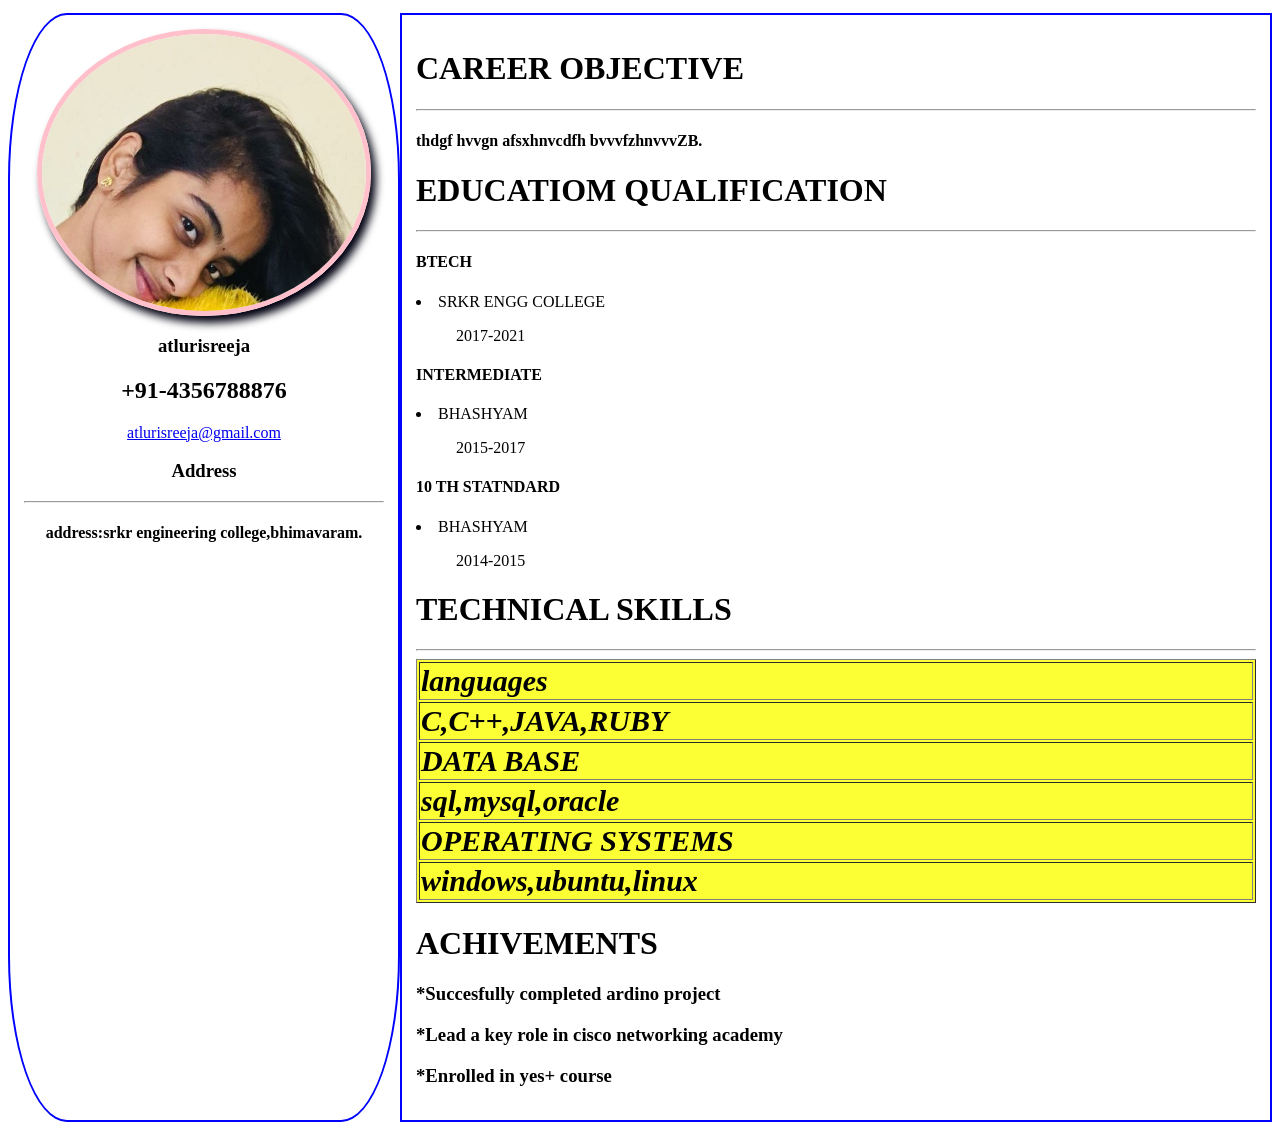
==== index.html @ 5e14e69c "a" ====
<!DOCTYPE html>
<html>
  <head>
    <meta name="viewport" content="width=device-width,initial-scale=1.0">
    <link rel="stylesheet" href="style.css">
    <meta charset="utf-8">
    <title>Resume</title>
  </head>
  <body>
    <div class="parent">
      <div class="child1">
<!-- <img src="sr.jpg" alt="profile img">
<h3>sreeja</h3>
<a href="mailto:atlurisreeja@gmail.com">atlurisreeja@gmail.com</a>
  <h4>+91-91324567776</h4>
  <h1>address</h1>
  <hr>
  srkr engg college</br>
  chinaamariam</br>
  bhimavarm
</hr> -->

      </div>
      <div class="child2">
<!-- <h2>Career objective</h2>
<hr> -->
      </div>

    </div>
<script type="text/javascript" src="main.js">

</script>
  </body>
</html>
---- style.css ----
.parent{

  display: flex;
  flex-direction: row;
}
.child1{
  border: 2px solid blue;
  padding: 14px;
  margin: 5px;
  width: 30%;
  border-radius: 15%;
text-align:center;
margin-left: auto;
margin-right: auto;

}
img{
  width: 90%;
  border: 5px solid pink;
  display: block;
  margin-left: auto;
  margin-right: auto;
  box-shadow: 5px 7px 9px #001;
  border-radius: 50%;
  margin-left: auto;
  margin-right: auto;
  margin-left: auto;
  margin-right: auto;

}
.child2{
  border: 2px solid blue;
  padding: 14px;
  margin: 5px;
  width: 70%;
  margin-left: auto;
  margin-right: auto;


}
table{
  background-color: #FCFF33;
  font-size: 30px;
  font-style: italic;
  font-weight: bold;
}

@media only screen and (min-width: 320px) and (max-width: 480px){


  .parent{

  display: flex;
  flex-direction: column;
}
a{
word-wrap: break-word;
}
.child1{
  border: 2px solid blue;
  padding: 14px;
  margin: 5px;
  width: 100%;
  border-radius: 15%;
text-align:center;
margin-left: auto;
margin-right: auto;
}
img{
  width: 90%;
  border: 5px solid pink;
  display: block;
  margin-left: auto;
  margin-right: auto;
  box-shadow: 5px 7px 9px #001;
  border-radius: 50%;

  margin-left: auto;
  margin-right: auto;
}
.child2{
  border: 2px solid blue;
  padding: 14px;
  margin: 5px;
  width: 100%;
  background-color:  skyblue;
  margin-left: auto;
  margin-right: auto;


}

}
@media only screen and (min-width:488px) and (max-width: 768px){


  .parent{

  display: flex;
  flex-direction: column;
}
a{
word-wrap: break-word;
}
.child1{
  border: 2px solid blue;
  padding: 14px;
  margin: 5px;
  width: 100%;
  border-radius: 15%;
text-align:center;

}
img{
  width: 90%;
  border: 5px solid pink;
  display: block;
  margin-left: auto;
  margin-right: auto;
  box-shadow: 5px 7px 9px #001;
  border-radius: 50%;

}
.child2{
  border: 2px solid blue;
  padding: 14px;
  margin: 5px;
  width: 100%;
  background-color:  skyblue;


}

}
@media only screen and (min-width: 768px) and (max-width: 1024px){


  .parent{

  display: flex;
  flex-direction: column;
}
a{
word-wrap: break-word;
}
.child1{
  border: 2px solid blue;
  padding: 2px;
  margin: 2px;
  width: 50%;
  border-radius: 15%;
text-align:center;
margin-left: auto;
margin-right: auto;
background-color: #FF9633;
}
img{
  width: 50%;
  border: 5px solid pink;
  display: block;
  margin-left: auto;
  margin-right: auto;
  box-shadow: 5px 7px 9px #001;
  border-radius: 50%;

}
.child2{
  border: 2px solid blue;
  padding: 14px;
  margin: 5px;
  width: 50%;
  background-color:  #8DFF33;
  margin-left: auto;
  margin-right: auto;


}

}
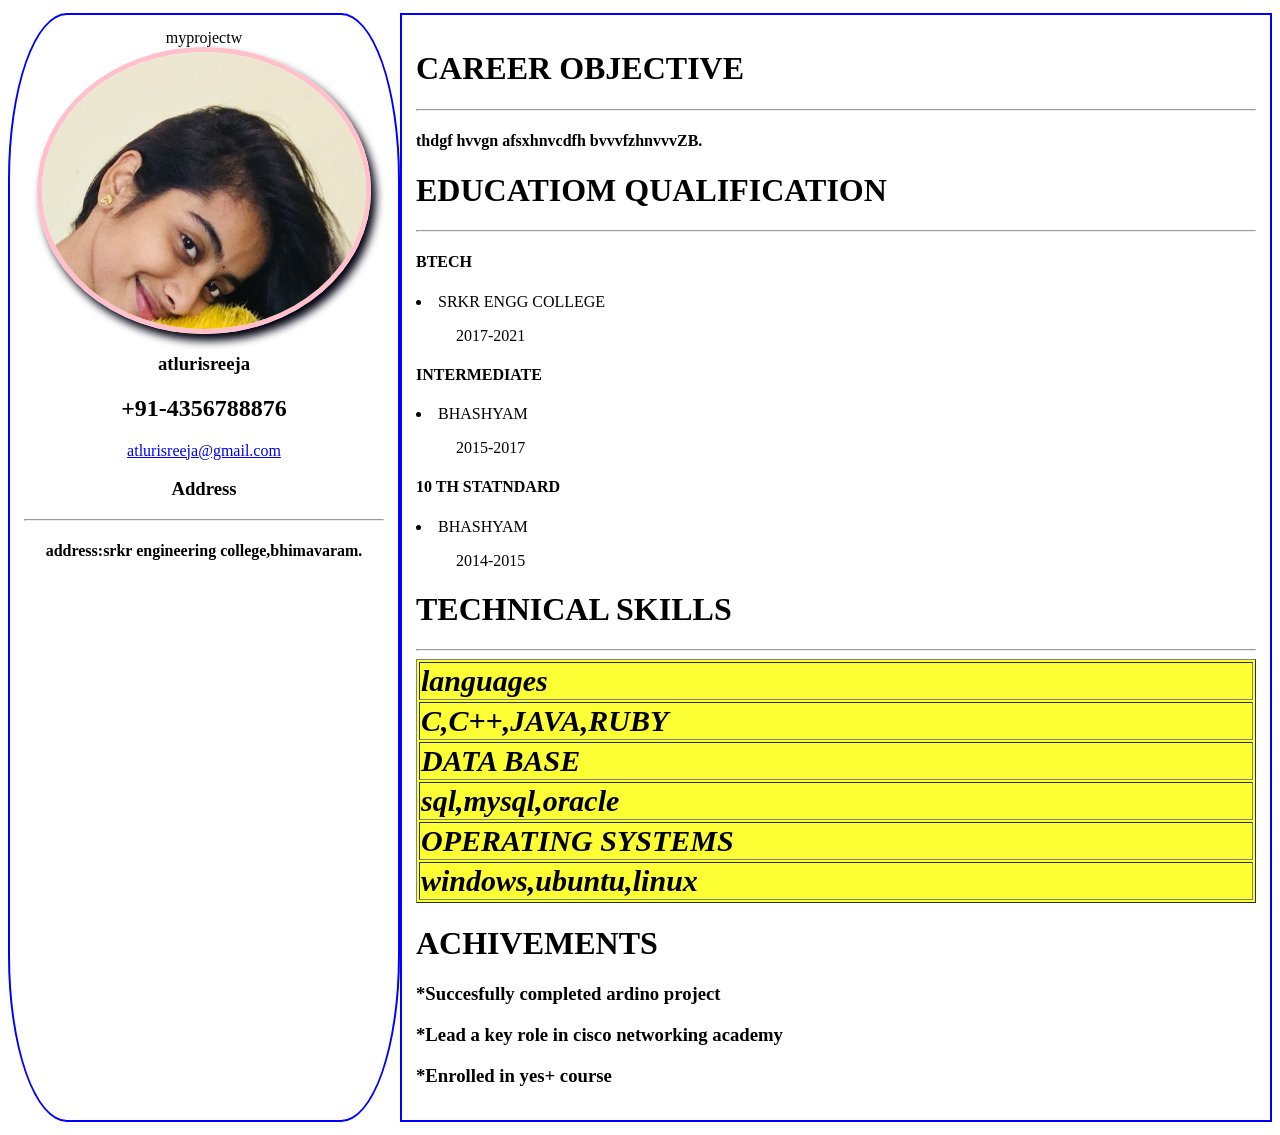
==== commit 8e05b317: "wrwer" ====
--- a/index.html
+++ b/index.html
@@ -9,6 +9,7 @@
   <body>
     <div class="parent">
       <div class="child1">
+        </h1>myproject</h1>w
 <!-- <img src="sr.jpg" alt="profile img">
 <h3>sreeja</h3>
 <a href="mailto:atlurisreeja@gmail.com">atlurisreeja@gmail.com</a>
